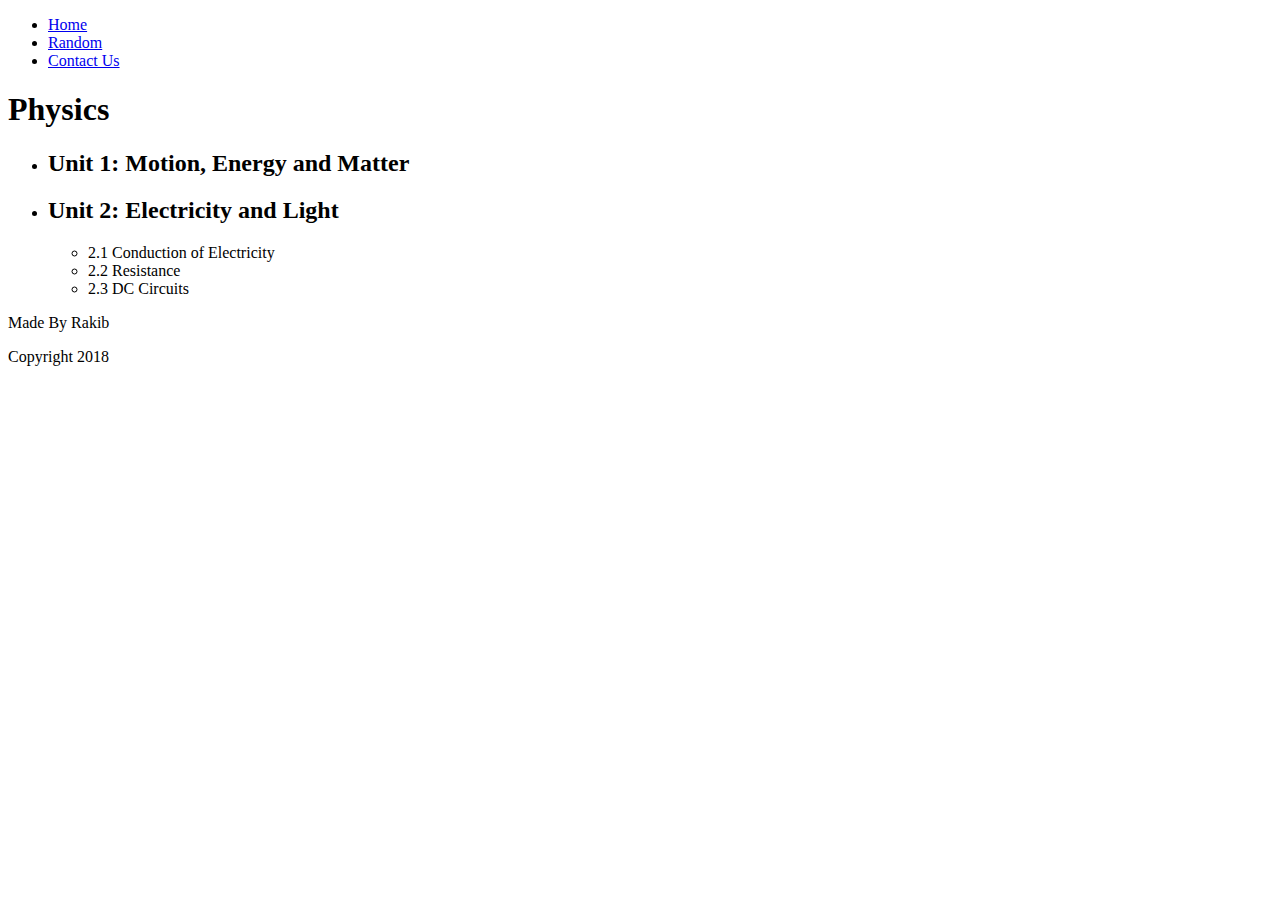
==== index.html @ 4047fd91 "just added files" ====
<!DOCTYPE html>
<html lang="en">
<head>
    <meta charset="UTF-8">
    <meta name="viewport" content="width=device-width, initial-scale=1.0">
    <meta http-equiv="X-UA-Compatible" content="ie=edge">
    <link rel="stylesheet" href="style.css">
    <title>Home || Be4 Uni</title>
</head>
<body>
    <header>
        <nav>
            <ul class="navLinks">
                <li><a href="#">Home</a></li>
                <li><a href="#">Random</a></li>
                <li><a href="#">Contact Us</a></li>
            </ul>
        </nav>
    </header>

    <main>
        <h1 class="subjectTitle">Physics</h1>
        <ul class="unitList">
            <li><h2 class="unitOneTitle" onClick="toggleUnitOne()">Unit 1: Motion, Energy and Matter</h2></li>
            <ul class="unitOneTopics">
                <li>1.1 Basic Physics</li>
                <li>1.2 Kinematics</li>
                <li>1.3 Dynamics</li>
            </ul>
            <li><h2 class="unitTwoTitle" onClick="toggleUnitTwo()" >Unit 2: Electricity and Light</h2></li>
            <ul class="unitTwoTopics">
                <li>2.1 Conduction of Electricity</li>
                <li>2.2 Resistance</li>
                <li>2.3 DC Circuits</li>
            </ul>
        </ul>
    </main>

    <footer>
        <div class="footerContent">
            <p>Made By Rakib</p>
            <p>Copyright 2018</p>
        </div>
    </footer>
    <script src="script.js"></script>
</body>
</html>
---- style.css ----
.unitOneTopics{
        display:none;
    }
    
    .unitOneTitle:hover {
        cursor: pointer;
        color:red;
    }

    .unitTwoTitle:hover {
        cursor: pointer;
        color:red;
    }
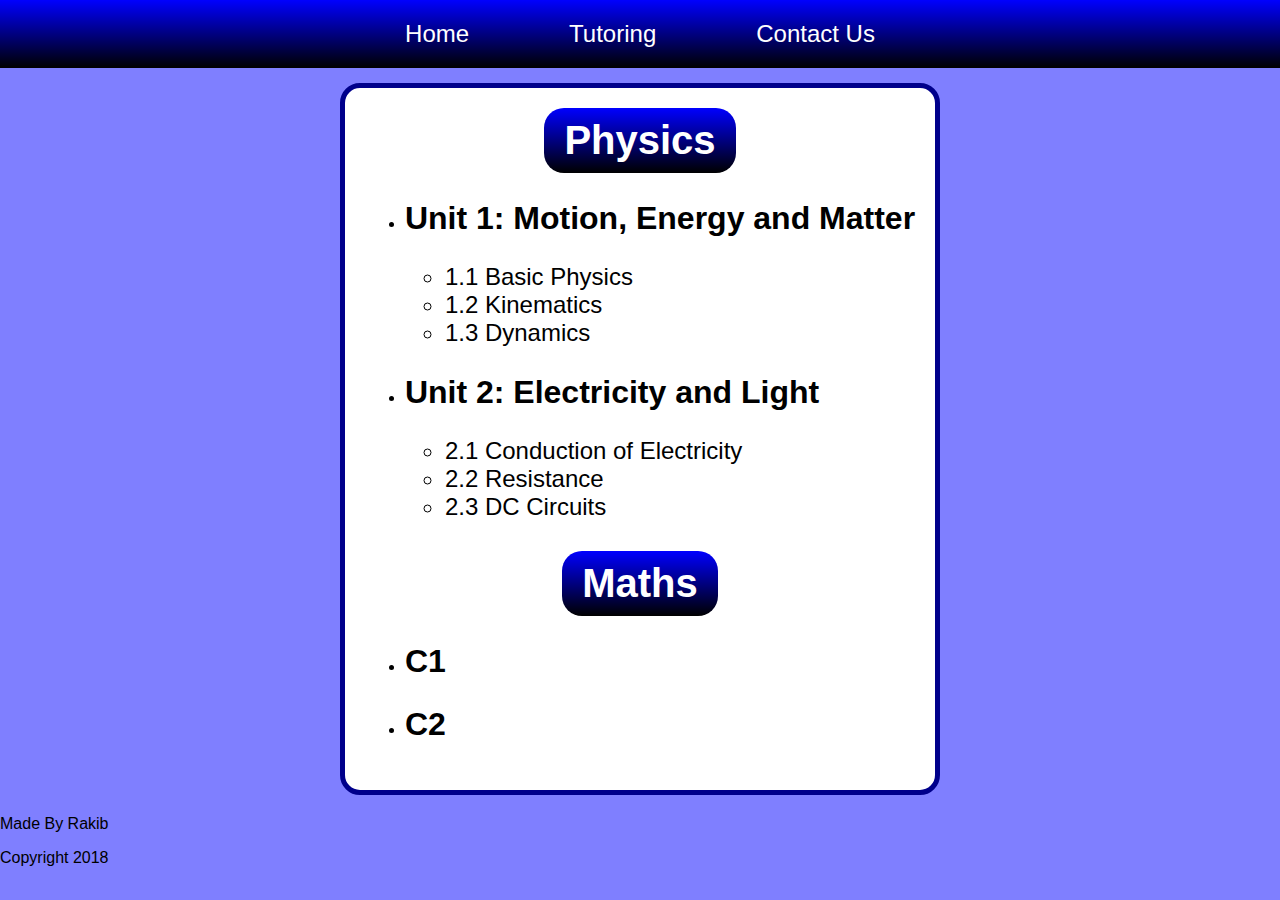
==== commit 306a8409: "''" ====
--- a/index.html
+++ b/index.html
@@ -12,28 +12,42 @@
         <nav>
             <ul class="navLinks">
                 <li><a href="#">Home</a></li>
-                <li><a href="#">Random</a></li>
+                <li><a href="#">Tutoring</a></li>
                 <li><a href="#">Contact Us</a></li>
             </ul>
         </nav>
     </header>
 
     <main>
-        <h1 class="subjectTitle">Physics</h1>
-        <ul class="unitList">
-            <li><h2 class="unitOneTitle" onClick="toggleUnitOne()">Unit 1: Motion, Energy and Matter</h2></li>
-            <ul class="unitOneTopics">
-                <li>1.1 Basic Physics</li>
-                <li>1.2 Kinematics</li>
-                <li>1.3 Dynamics</li>
-            </ul>
-            <li><h2 class="unitTwoTitle" onClick="toggleUnitTwo()" >Unit 2: Electricity and Light</h2></li>
-            <ul class="unitTwoTopics">
-                <li>2.1 Conduction of Electricity</li>
-                <li>2.2 Resistance</li>
-                <li>2.3 DC Circuits</li>
-            </ul>
-        </ul>
+        <div class="subjects">
+            <div class="physics">
+                <h1 class="subjectTitle">Physics</h1>
+                <ul class="unitList">
+                    <li><h2 class="topicTitle unitOneTitle" onClick="toggleUnitOne()">Unit 1: Motion, Energy and Matter</h2></li>
+                    <ul class="unitTopics unitOneTopics">
+                        <li>1.1 Basic Physics</li>
+                        <li>1.2 Kinematics</li>
+                        <li>1.3 Dynamics</li>
+                    </ul>
+                    <li><h2 class="topicTitle unitTwoTitle" onClick="toggleUnitTwo()" >Unit 2: Electricity and Light</h2></li>
+                    <ul class="unitTopics unitTwoTopics">
+                        <li>2.1 Conduction of Electricity</li>
+                        <li>2.2 Resistance</li>
+                        <li>2.3 DC Circuits</li>
+                    </ul>
+                </ul>
+            </div>
+
+            <div class="maths">
+                <h1 class="subjectTitle">Maths</h1>
+                <ul class="unitList">
+                    <li><h2 class="topicTitle">C1</h2></li>
+                    <li><h2 class="topicTitle">C2</h2></li>
+                </ul>
+            </div>
+            
+        </div>
+        
     </main>
 
     <footer>
--- a/style.css
+++ b/style.css
@@ -1,13 +1,88 @@
-    .unitOneTopics{
-        display:none;
-    }
-    
-    .unitOneTitle:hover {
-        cursor: pointer;
-        color:red;
-    }
+body{
+    margin:0;
+    padding:0;
+    font-family:Arial, Helvetica, sans-serif;
+    /* background: #C33764;  fallback for old browsers */
+    /* background: -webkit-linear-gradient(to right, #1D2671, #C33764);  Chrome 10-25, Safari 5.1-6 */
+    /* background: linear-gradient(to right, #1D2671, #C33764); W3C, IE 10+/ Edge, Firefox 16+, Chrome 26+, Opera 12+, Safari 7+ */
+    background: rgba(0,0,255,0.5)
+}
+nav{
+    background: linear-gradient(blue,black);
+    /* background-color:blue; */
+    height:fit-content;
+    margin-bottom: 15px;
+}
+.navLinks{
+    padding:0;
+    margin:0;
+    list-style:none;
+    height: fit-content;
+    width:fit-content;
+    overflow: hidden;
+    padding:5px 0;
+    margin:0 auto;
+}
+.navLinks>li{
+    float: left;
+    margin:0 50px;
+    /* background-color:red; */
+    padding:15px 0;
+}
+.navLinks>li>a{
+    text-decoration: none;
+    font-size: 1.5em;
+    color:white;
+}
+.unitOneTitle:hover {
+    cursor: pointer;
+    color:red;
+}
+.unitTwoTitle:hover {
+    cursor: pointer;
+    color:red;
+} 
+main{
+    width:100%;
+}
+.subjects{
+    box-sizing: border-box;
+    width:fit-content;
+    margin:0 auto;
+    margin-bottom: 20px;
+    border:darkblue 5px solid;
+    border-radius: 20px;
+    padding:20px;
+    background-color: white;
+    /* background: -webkit-linear-gradient(to right, rgba(29,38,113,0), rgba(195,55,100,0));    */
+    /* background: linear-gradient(to right, rgba(29,38,113), rgba(195,55,100,0);  */
+}
+.physics{
+    margin-bottom:30px;
+}
+.subjectTitle{
+    width:fit-content;
+    margin:0 auto;
+    font-size:2.5em;
+    padding:10px 20px;;
+    border-radius: 20px;
+    /* background-color:blue; */
+    background: linear-gradient(blue,rgb(0-0-205));
+    color:white;
+}
+.unitList{
+    width:fit-content;
+    /* margin:0 auto; */
+}
 
-    .unitTwoTitle:hover {
-        cursor: pointer;
-        color:red;
-    }+.topicTitle{
+    font-size:2em;
+    /* background-color: orange; */
+}
+.unitTopics{
+    font-size:1.5em;
+}
+
+.maths>.subjectTitle{
+    background-color: red;
+}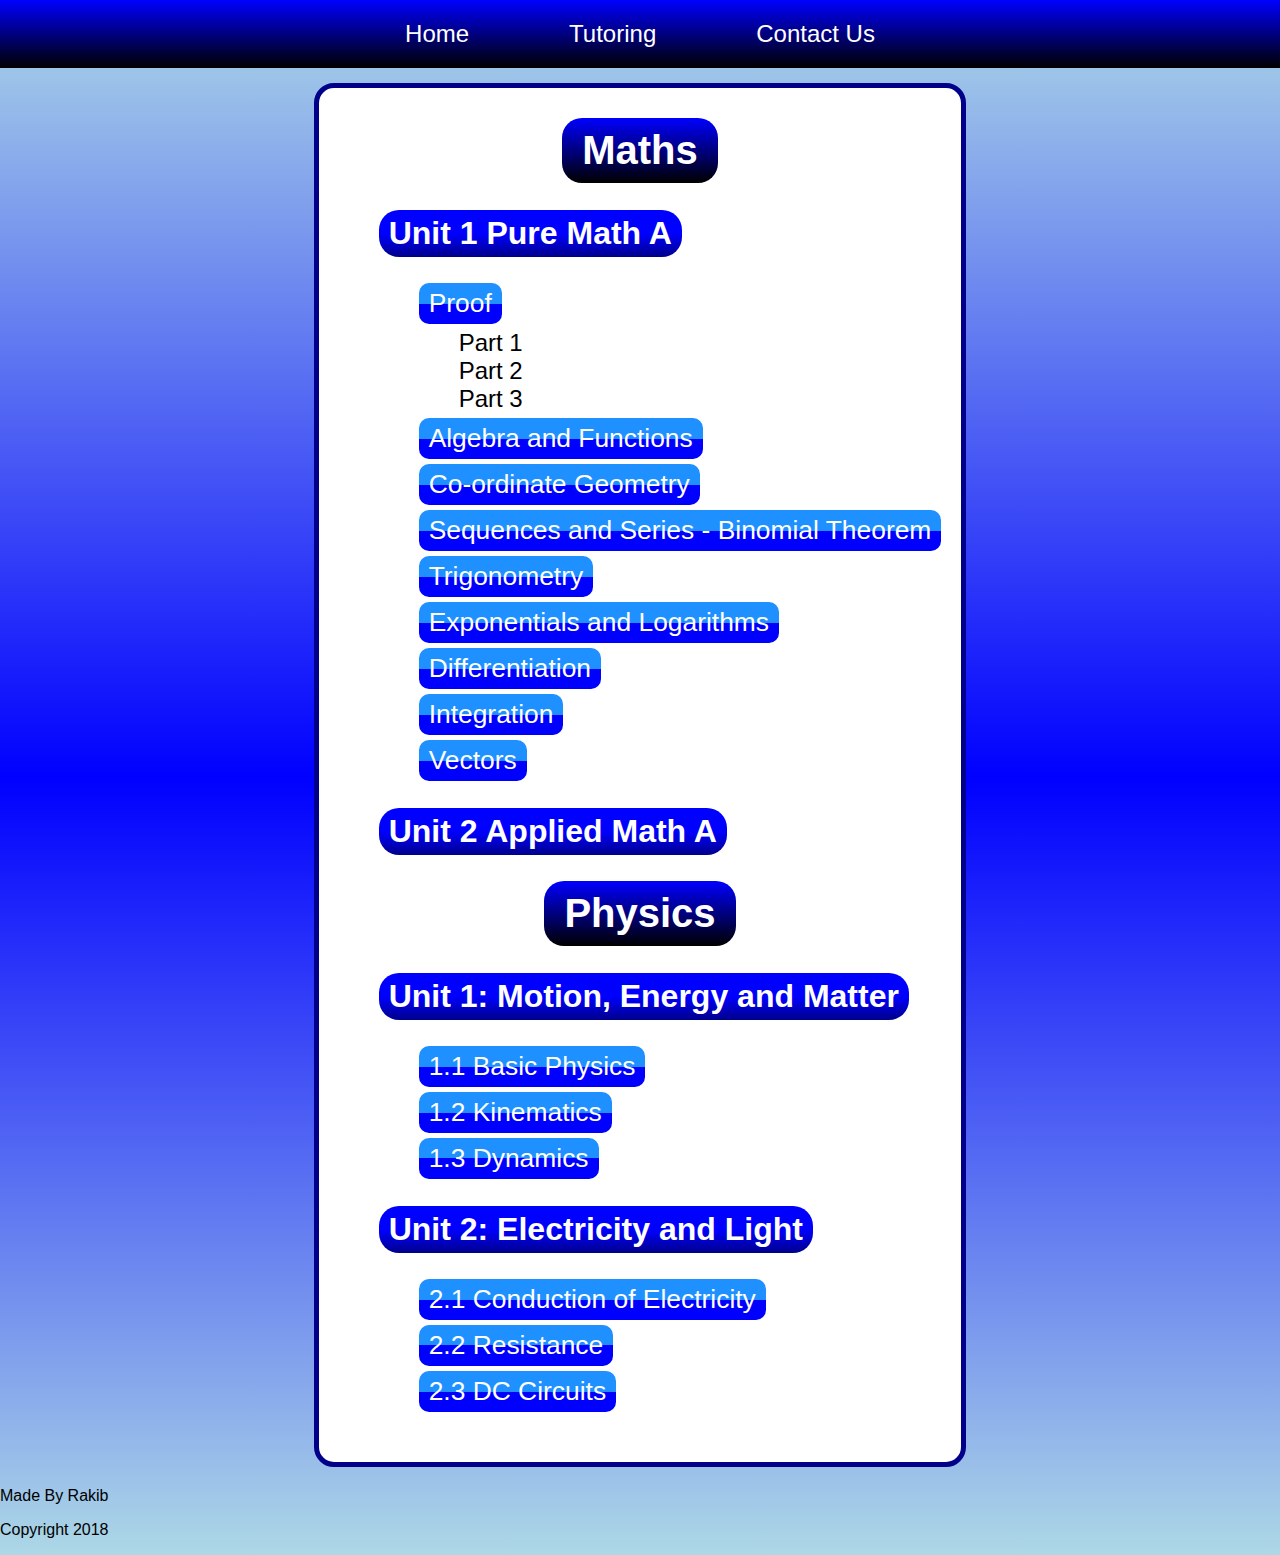
==== commit 55ae63d8: "''" ====
--- a/index.html
+++ b/index.html
@@ -20,9 +20,33 @@
 
     <main>
         <div class="subjects">
+            <div class="maths">
+                <h1 class="subjectTitle" onclick="toggleMathContentDisplay()">Maths</h1>
+                <ul class="unitList mathContent">
+                    <li><h2 class="topicTitle">Unit 1 Pure Math A</h2></li>
+                        <ul class="unitTopics">
+                            <li class="topic">Proof</li>
+                                <ul class="subTopics">
+                                    <li class="subTopic">Part 1</li>
+                                    <li class="subTopic">Part 2</li>
+                                    <li class="subTopic">Part 3</li>
+                                </ul>
+                            <li class="topic">Algebra and Functions</li>
+                            <li class="topic">Co-ordinate Geometry</li>
+                            <li class="topic">Sequences and Series - Binomial Theorem</li>
+                            <li class="topic">Trigonometry</li>
+                            <li class="topic">Exponentials and Logarithms</li>
+                            <li class="topic">Differentiation</li>
+                            <li class="topic">Integration</li>
+                            <li class="topic">Vectors</li>
+                        </ul>
+                    <li><h2 class="topicTitle">Unit 2 Applied Math A</h2></li>
+                </ul>
+            </div>
+            
             <div class="physics">
-                <h1 class="subjectTitle">Physics</h1>
-                <ul class="unitList">
+                <h1 class="subjectTitle" onclick="togglePhysicsContentDisplay()">Physics</h1>
+                <ul class="unitList physicsContent">
                     <li><h2 class="topicTitle unitOneTitle" onClick="toggleUnitOne()">Unit 1: Motion, Energy and Matter</h2></li>
                     <ul class="unitTopics unitOneTopics">
                         <li>1.1 Basic Physics</li>
@@ -38,14 +62,6 @@
                 </ul>
             </div>
 
-            <div class="maths">
-                <h1 class="subjectTitle">Maths</h1>
-                <ul class="unitList">
-                    <li><h2 class="topicTitle">C1</h2></li>
-                    <li><h2 class="topicTitle">C2</h2></li>
-                </ul>
-            </div>
-            
         </div>
         
     </main>
--- a/style.css
+++ b/style.css
@@ -1,11 +1,16 @@
 body{
+    height:100%;
+    width:100%;
     margin:0;
     padding:0;
     font-family:Arial, Helvetica, sans-serif;
     /* background: #C33764;  fallback for old browsers */
     /* background: -webkit-linear-gradient(to right, #1D2671, #C33764);  Chrome 10-25, Safari 5.1-6 */
     /* background: linear-gradient(to right, #1D2671, #C33764); W3C, IE 10+/ Edge, Firefox 16+, Chrome 26+, Opera 12+, Safari 7+ */
-    background: rgba(0,0,255,0.5)
+    background-image: linear-gradient(lightblue,blue,lightblue);
+    
+    
+    
 }
 nav{
     background: linear-gradient(blue,black);
@@ -13,6 +18,7 @@
     height:fit-content;
     margin-bottom: 15px;
 }
+
 .navLinks{
     padding:0;
     margin:0;
@@ -62,13 +68,16 @@
 }
 .subjectTitle{
     width:fit-content;
-    margin:0 auto;
+    margin:10px auto;
     font-size:2.5em;
     padding:10px 20px;;
     border-radius: 20px;
     /* background-color:blue; */
     background: linear-gradient(blue,rgb(0-0-205));
     color:white;
+}
+.subjectTitle:hover{
+    cursor: pointer;
 }
 .unitList{
     width:fit-content;
@@ -85,4 +94,24 @@
 
 .maths>.subjectTitle{
     background-color: red;
-}+}
+
+.subjects ul{
+    list-style: none;
+}
+.topicTitle{
+    background: linear-gradient(blue 50%, darkblue);
+    width:fit-content;
+    border-radius:20px;
+    padding: 5px 10px;
+    color:white;
+}
+.unitTopics>li{
+    width:fit-content;
+    background:linear-gradient(rgb(30,144,255) 50%,blue 45%);
+    color:white;
+    font-size:1.1em;
+    padding:5px 10px;
+    border-radius: 10px;
+    margin:5px 0;
+}
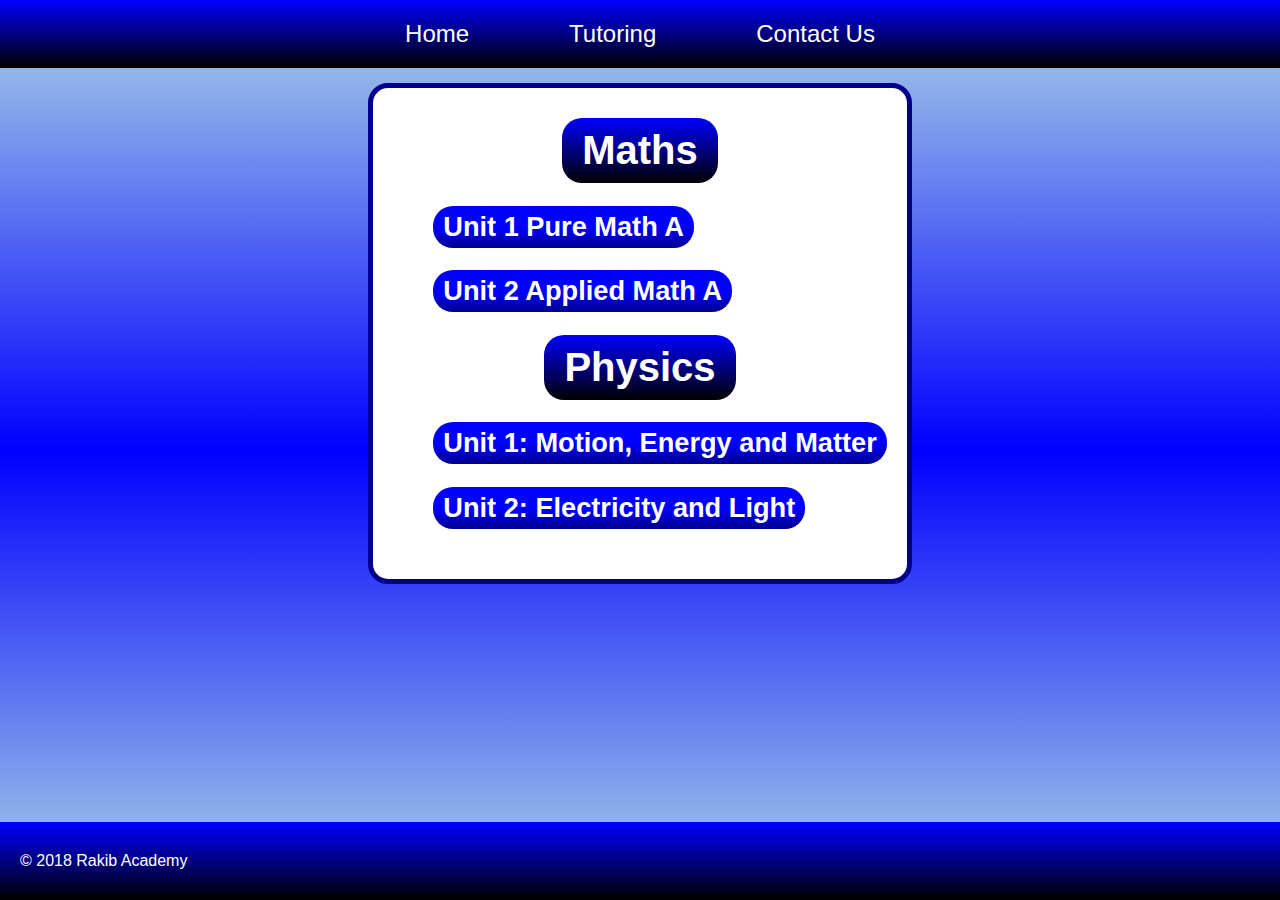
==== commit a77a2938: "''" ====
--- a/index.html
+++ b/index.html
@@ -12,7 +12,7 @@
         <nav>
             <ul class="navLinks">
                 <li><a href="#">Home</a></li>
-                <li><a href="#">Tutoring</a></li>
+                <li><a href="template.html">Tutoring</a></li>
                 <li><a href="#">Contact Us</a></li>
             </ul>
         </nav>
@@ -23,24 +23,29 @@
             <div class="maths">
                 <h1 class="subjectTitle" onclick="toggleMathContentDisplay()">Maths</h1>
                 <ul class="unitList mathContent">
-                    <li><h2 class="topicTitle">Unit 1 Pure Math A</h2></li>
-                        <ul class="unitTopics">
-                            <li class="topic">Proof</li>
-                                <ul class="subTopics">
-                                    <li class="subTopic">Part 1</li>
-                                    <li class="subTopic">Part 2</li>
-                                    <li class="subTopic">Part 3</li>
-                                </ul>
-                            <li class="topic">Algebra and Functions</li>
-                            <li class="topic">Co-ordinate Geometry</li>
-                            <li class="topic">Sequences and Series - Binomial Theorem</li>
-                            <li class="topic">Trigonometry</li>
-                            <li class="topic">Exponentials and Logarithms</li>
-                            <li class="topic">Differentiation</li>
-                            <li class="topic">Integration</li>
-                            <li class="topic">Vectors</li>
-                        </ul>
-                    <li><h2 class="topicTitle">Unit 2 Applied Math A</h2></li>
+                    <li>
+                        <h2 class="topicTitle mathUnitOneTitle" onclick=" toggleMathUnitOneContentDisplay()">Unit 1 Pure Math A</h2>
+                        <ul class="unitTopics mathUnitOneContent">
+                                <li class="topic">Proof</li>
+                                    <ul class="subTopics">
+                                        <!-- <li class="subTopic">Part 1</li>
+                                        <li class="subTopic">Part 2</li>
+                                        <li class="subTopic">Part 3</li> -->
+                                    </ul>
+                                <li class="topic">Algebra and Functions</li>
+                                <li class="topic">Co-ordinate Geometry</li>
+                                <li class="topic">Sequences and Series - Binomial Theorem</li>
+                                <li class="topic">Trigonometry</li>
+                                <li class="topic">Exponentials and Logarithms</li>
+                                <li class="topic">Differentiation</li>
+                                <li class="topic">Integration</li>
+                                <li class="topic">Vectors</li>
+                            </ul>
+                    </li>
+                       
+                    <li>
+                        <h2 class="topicTitle">Unit 2 Applied Math A</h2>
+                    </li>
                 </ul>
             </div>
             
@@ -68,10 +73,9 @@
 
     <footer>
         <div class="footerContent">
-            <p>Made By Rakib</p>
-            <p>Copyright 2018</p>
+            <p>	&copy; 2018 Rakib Academy</p>
         </div>
     </footer>
     <script src="script.js"></script>
 </body>
-</html>+</html>
--- a/style.css
+++ b/style.css
@@ -13,12 +13,17 @@
     
 }
 nav{
+    /* position: fixed;
+    top: 0; */
     background: linear-gradient(blue,black);
-    /* background-color:blue; */
+    width:100%;
     height:fit-content;
     margin-bottom: 15px;
 }
-
+main{
+    width:100%;
+    /* margin:80px 0; */
+}
 .navLinks{
     padding:0;
     margin:0;
@@ -35,10 +40,16 @@
     /* background-color:red; */
     padding:15px 0;
 }
+
 .navLinks>li>a{
     text-decoration: none;
     font-size: 1.5em;
     color:white;
+}
+.navLinks>li>a:hover{
+    color:blue;
+    background:white;
+    padding:15px 5px;
 }
 .unitOneTitle:hover {
     cursor: pointer;
@@ -48,12 +59,11 @@
     cursor: pointer;
     color:red;
 } 
-main{
-    width:100%;
-}
+
 .subjects{
     box-sizing: border-box;
     width:fit-content;
+    min-width: 500px;
     margin:0 auto;
     margin-bottom: 20px;
     border:darkblue 5px solid;
@@ -85,11 +95,14 @@
 }
 
 .topicTitle{
-    font-size:2em;
+    font-size:1.7em;
     /* background-color: orange; */
 }
 .unitTopics{
-    font-size:1.5em;
+    display: none;
+    font-size:1.3em;
+    padding:0 20px;
+    
 }
 
 .maths>.subjectTitle{
@@ -106,12 +119,37 @@
     padding: 5px 10px;
     color:white;
 }
+.topicTitle:hover{
+    cursor: pointer;
+}
 .unitTopics>li{
     width:fit-content;
-    background:linear-gradient(rgb(30,144,255) 50%,blue 45%);
+    background:linear-gradient(rgb(30,144,255) ,blue );
     color:white;
     font-size:1.1em;
     padding:5px 10px;
     border-radius: 10px;
     margin:5px 0;
 }
+
+footer{
+    width:100%;
+    /* position: absolute;
+    left: 0;
+    bottom:0;  */
+    background: linear-gradient(blue,black);
+    padding:30px 0;
+}
+.footerContent p{
+    color:white;
+    margin:auto 20px;
+}
+body {
+    display: flex;
+    min-height: 100vh;
+    flex-direction: column;
+  }
+  
+main{
+    flex: 1;
+  }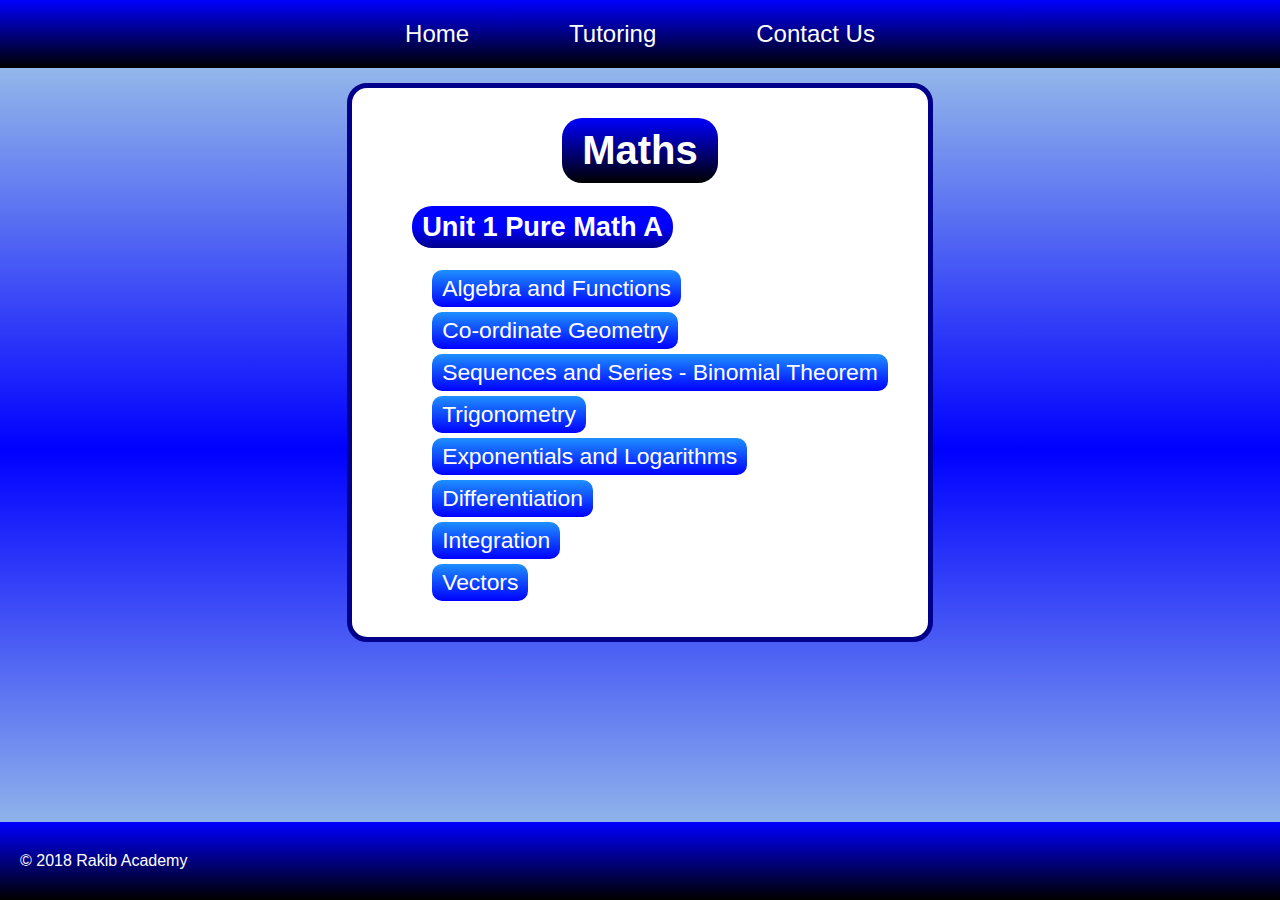
==== commit 87a804a9: "." ====
--- a/index.html
+++ b/index.html
@@ -26,12 +26,6 @@
                     <li>
                         <h2 class="topicTitle mathUnitOneTitle" onclick=" toggleMathUnitOneContentDisplay()">Unit 1 Pure Math A</h2>
                         <ul class="unitTopics mathUnitOneContent">
-                                <li class="topic">Proof</li>
-                                    <ul class="subTopics">
-                                        <!-- <li class="subTopic">Part 1</li>
-                                        <li class="subTopic">Part 2</li>
-                                        <li class="subTopic">Part 3</li> -->
-                                    </ul>
                                 <li class="topic">Algebra and Functions</li>
                                 <li class="topic">Co-ordinate Geometry</li>
                                 <li class="topic">Sequences and Series - Binomial Theorem</li>
@@ -43,30 +37,11 @@
                             </ul>
                     </li>
                        
-                    <li>
+                    <!-- <li>
                         <h2 class="topicTitle">Unit 2 Applied Math A</h2>
-                    </li>
+                    </li> -->
                 </ul>
             </div>
-            
-            <div class="physics">
-                <h1 class="subjectTitle" onclick="togglePhysicsContentDisplay()">Physics</h1>
-                <ul class="unitList physicsContent">
-                    <li><h2 class="topicTitle unitOneTitle" onClick="toggleUnitOne()">Unit 1: Motion, Energy and Matter</h2></li>
-                    <ul class="unitTopics unitOneTopics">
-                        <li>1.1 Basic Physics</li>
-                        <li>1.2 Kinematics</li>
-                        <li>1.3 Dynamics</li>
-                    </ul>
-                    <li><h2 class="topicTitle unitTwoTitle" onClick="toggleUnitTwo()" >Unit 2: Electricity and Light</h2></li>
-                    <ul class="unitTopics unitTwoTopics">
-                        <li>2.1 Conduction of Electricity</li>
-                        <li>2.2 Resistance</li>
-                        <li>2.3 DC Circuits</li>
-                    </ul>
-                </ul>
-            </div>
-
         </div>
         
     </main>
--- a/style.css
+++ b/style.css
@@ -99,7 +99,7 @@
     /* background-color: orange; */
 }
 .unitTopics{
-    display: none;
+    /* display: none; */
     font-size:1.3em;
     padding:0 20px;
     
